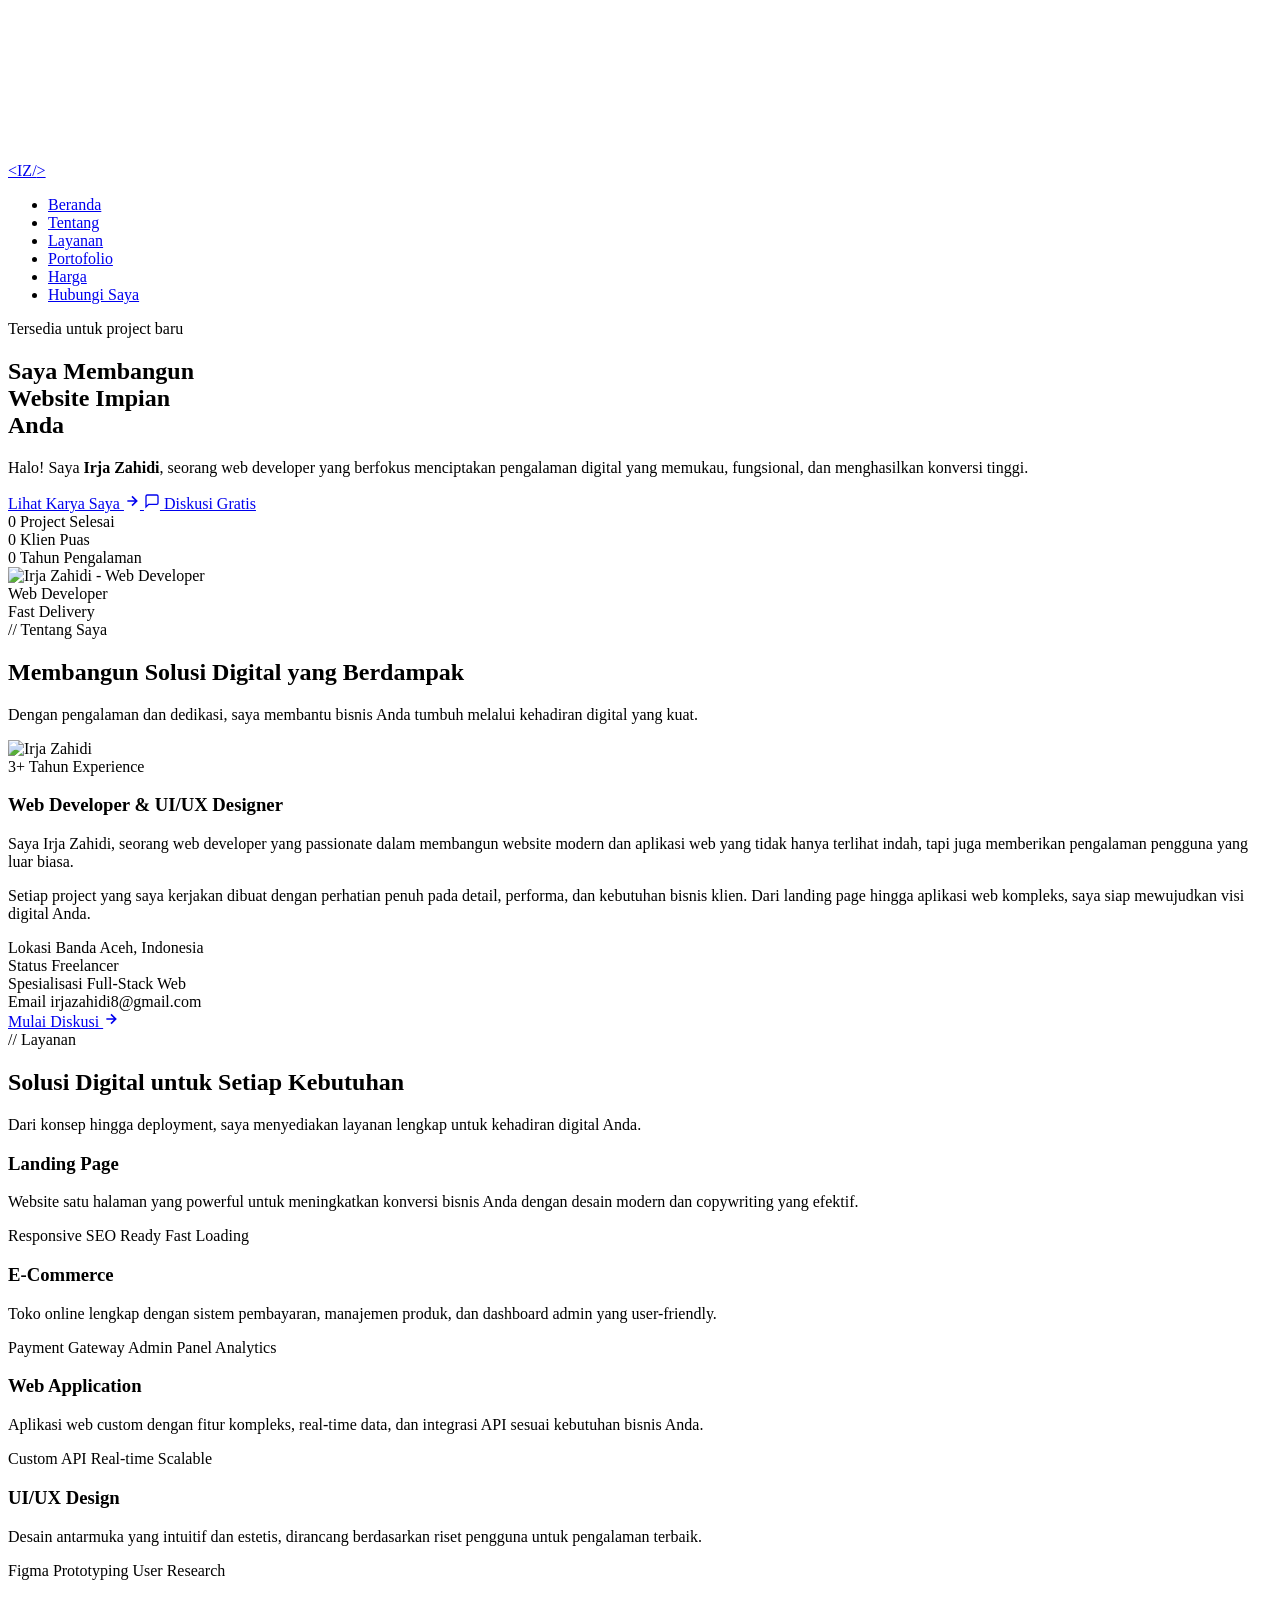
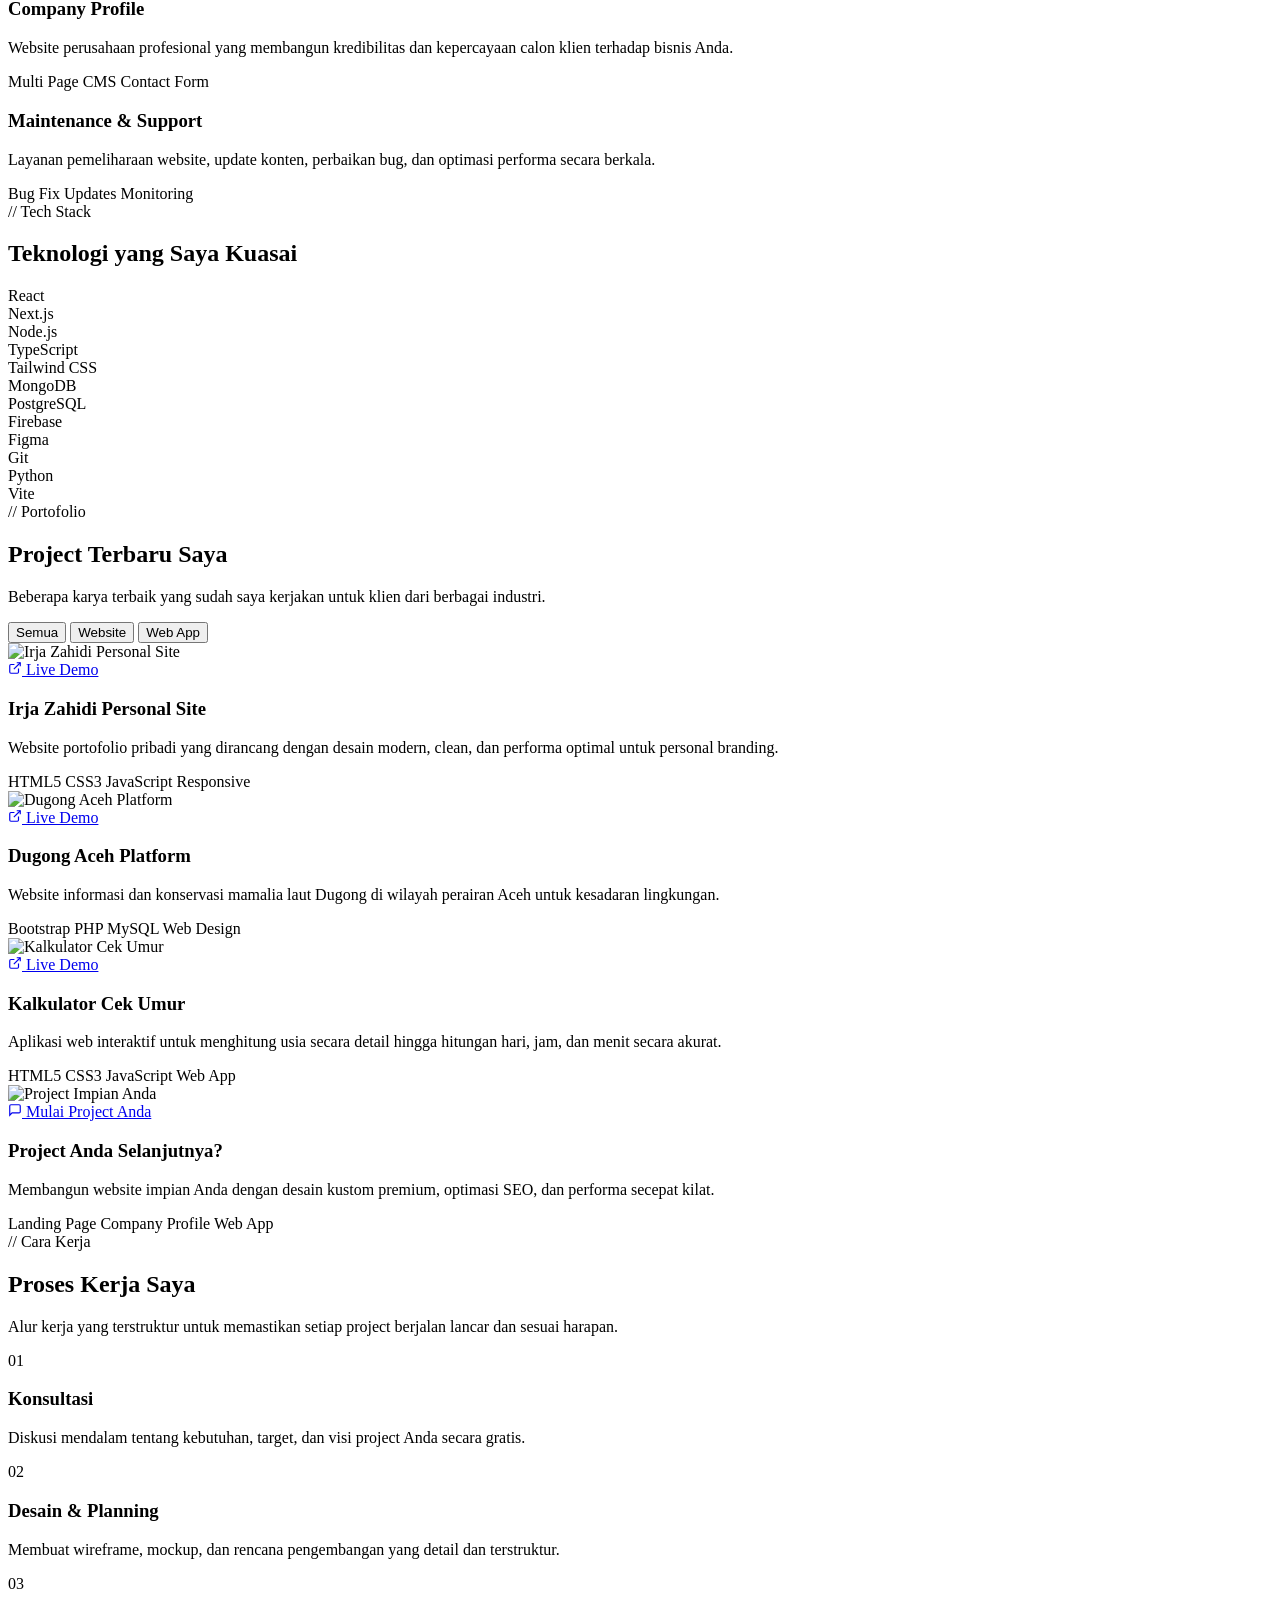
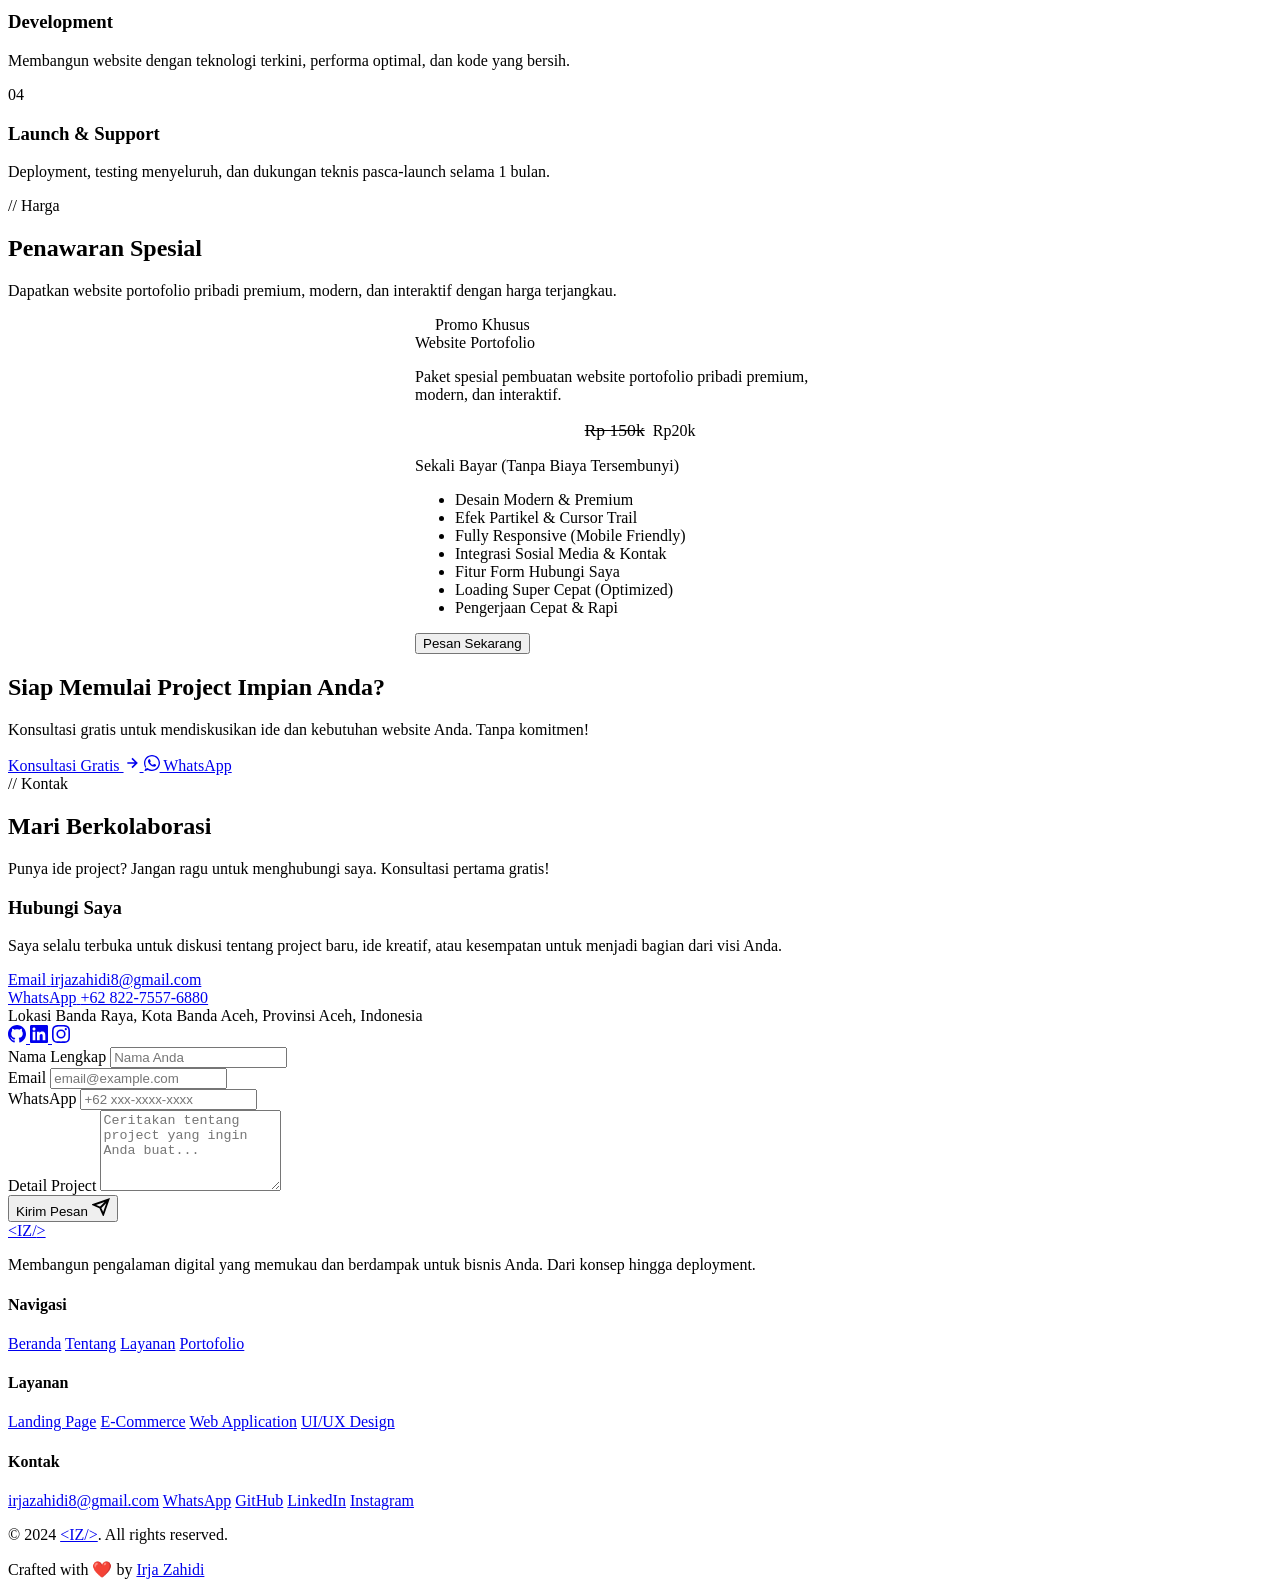
==== public/index.html @ 173f57db "Update index.html" ====
<!DOCTYPE html>
<html lang="id">

<head>
  <meta charset="UTF-8">
  <meta name="viewport" content="width=device-width, initial-scale=1.0">
  <meta name="description"
    content="IZ - Jasa Pembuatan Website Profesional oleh Irja Zahidi. Landing Page, E-Commerce, Dashboard & Aplikasi Web Modern dengan desain premium.">
  <meta name="keywords"
    content="jasa website, web developer, portofolio, Irja Zahidi, landing page, e-commerce, dashboard">
  <meta name="author" content="Irja Zahidi">
  <title>&lt;IZ/&gt; | Jasa Website</title>

  <link rel="stylesheet" href="style.css">
  <link rel="icon" type="image/svg+xml" href="data:image/svg+xml,%3Csvg xmlns='http://www.w3.org/2000/svg' viewBox='0 0 100 100'%3E%3Cdefs%3E%3ClinearGradient id='g' x1='0%25' y1='0%25' x2='100%25' y2='100%25'%3E%3Cstop offset='0%25' stop-color='%236c63ff'/%3E%3Cstop offset='100%25' stop-color='%2300d4ff'/%3E%3C/linearGradient%3E%3C/defs%3E%3Ctext x='50%25' y='65%25' font-family='sans-serif' font-weight='900' font-size='48' fill='url(%23g)' text-anchor='middle'%3E%26lt;IZ/%26gt;%3C/text%3E%3C/svg%3E">

<body>

  <!-- Particles Canvas -->
  <canvas id="particles-canvas"></canvas>

  <!-- ===== NAVBAR ===== -->
  <nav class="navbar" id="navbar">
    <div class="container">
      <a href="#home" class="logo">&lt;IZ/<span>&gt;</span></a>
      <ul class="nav-links" id="navLinks">
        <li><a href="#home" class="active">Beranda</a></li>
        <li><a href="#about">Tentang</a></li>
        <li><a href="#services">Layanan</a></li>
        <li><a href="#portfolio">Portofolio</a></li>
        <li><a href="#pricing">Harga</a></li>
        <li><a href="#contact" class="nav-cta">Hubungi Saya</a></li>
      </ul>
      <div class="menu-toggle" id="menuToggle">
        <span></span>
        <span></span>
        <span></span>
      </div>
    </div>
  </nav>

  <!-- ===== HERO SECTION ===== -->
  <section class="hero" id="home">
    <div class="container">
      <div class="hero-content">
        <div class="hero-badge">
          <span class="dot"></span>
          Tersedia untuk project baru
        </div>
        <h1 class="hero-title">
          Saya Membangun<br>
          <span class="gradient-text">Website Impian</span><br>
          Anda
        </h1>
        <p class="hero-subtitle">
          Halo! Saya <strong>Irja Zahidi</strong>, seorang web developer yang berfokus menciptakan pengalaman digital
          yang memukau, fungsional, dan menghasilkan konversi tinggi.
        </p>
        <div class="hero-buttons">
          <a href="#portfolio" class="btn-primary">
            Lihat Karya Saya
            <svg width="16" height="16" viewBox="0 0 24 24" fill="none" stroke="currentColor" stroke-width="2.5">
              <path d="M5 12h14M12 5l7 7-7 7" />
            </svg>
          </a>
          <a href="#contact" class="btn-secondary">
            <svg width="16" height="16" viewBox="0 0 24 24" fill="none" stroke="currentColor" stroke-width="2">
              <path d="M21 15a2 2 0 0 1-2 2H7l-4 4V5a2 2 0 0 1 2-2h14a2 2 0 0 1 2 2z" />
            </svg>
            Diskusi Gratis
          </a>
        </div>
        <div class="hero-stats">
          <div class="stat-item">
            <span class="stat-number" data-count="50">0</span>
            <span class="stat-label">Project Selesai</span>
          </div>
          <div class="stat-item">
            <span class="stat-number" data-count="35">0</span>
            <span class="stat-label">Klien Puas</span>
          </div>
          <div class="stat-item">
            <span class="stat-number" data-count="3">0</span>
            <span class="stat-label">Tahun Pengalaman</span>
          </div>
        </div>
      </div>
      <div class="hero-image">
        <div class="hero-image-wrapper">
          <img src="assets/images/profile.png" alt="Irja Zahidi - Web Developer" loading="eager">
          <div class="floating-element float-tech">
            <span class="icon"><i data-lucide="code-2"></i></span>
            Web Developer
          </div>
          <div class="floating-element float-exp">
            <span class="icon"><i data-lucide="rocket"></i></span>
            Fast Delivery
          </div>
        </div>
      </div>
    </div>
  </section>

  <!-- ===== ABOUT SECTION ===== -->
  <section class="section" id="about">
    <div class="container">
      <div class="section-header reveal">
        <span class="section-label">// Tentang Saya</span>
        <h2 class="section-title">Membangun Solusi Digital yang <span class="gradient-text">Berdampak</span></h2>
        <p class="section-subtitle">Dengan pengalaman dan dedikasi, saya membantu bisnis Anda tumbuh melalui kehadiran
          digital yang kuat.</p>
      </div>
      <div class="about-grid">
        <div class="about-image-container reveal">
          <img src="assets/images/profile.png" alt="Irja Zahidi">
          <div class="experience-badge">
            <span class="number">3+</span>
            <span class="label">Tahun Experience</span>
          </div>
        </div>
        <div class="about-content reveal">
          <h3>Web Developer & UI/UX Designer</h3>
          <p>
            Saya Irja Zahidi, seorang web developer yang passionate dalam membangun website modern dan aplikasi web yang
            tidak hanya terlihat indah, tapi juga memberikan pengalaman pengguna yang luar biasa.
          </p>
          <p>
            Setiap project yang saya kerjakan dibuat dengan perhatian penuh pada detail, performa, dan kebutuhan bisnis
            klien. Dari landing page hingga aplikasi web kompleks, saya siap mewujudkan visi digital Anda.
          </p>
          <div class="about-info">
            <div class="about-info-item">
              <div class="info-icon"><i data-lucide="map-pin"></i></div>
              <div>
                <span class="info-label">Lokasi</span>
                <span class="info-value">Banda Aceh, Indonesia</span>
              </div>
            </div>
            <div class="about-info-item">
              <div class="info-icon"><i data-lucide="briefcase"></i></div>
              <div>
                <span class="info-label">Status</span>
                <span class="info-value">Freelancer</span>
              </div>
            </div>
            <div class="about-info-item">
              <div class="info-icon"><i data-lucide="graduation-cap"></i></div>
              <div>
                <span class="info-label">Spesialisasi</span>
                <span class="info-value">Full-Stack Web</span>
              </div>
            </div>
            <div class="about-info-item">
              <div class="info-icon"><i data-lucide="mail"></i></div>
              <div>
                <span class="info-label">Email</span>
                <span class="info-value">irjazahidi8@gmail.com</span>
              </div>
            </div>
          </div>
          <a href="#contact" class="btn-primary">
            Mulai Diskusi
            <svg width="16" height="16" viewBox="0 0 24 24" fill="none" stroke="currentColor" stroke-width="2.5">
              <path d="M5 12h14M12 5l7 7-7 7" />
            </svg>
          </a>
        </div>
      </div>
    </div>
  </section>

  <!-- ===== SERVICES SECTION ===== -->
  <section class="section" id="services">
    <div class="container">
      <div class="section-header reveal">
        <span class="section-label">// Layanan</span>
        <h2 class="section-title">Solusi Digital untuk <span class="gradient-text">Setiap Kebutuhan</span></h2>
        <p class="section-subtitle">Dari konsep hingga deployment, saya menyediakan layanan lengkap untuk kehadiran
          digital Anda.</p>
      </div>
      <div class="services-grid">
        <div class="service-card reveal">
          <div class="service-icon"><i data-lucide="globe"></i></div>
          <h3>Landing Page</h3>
          <p>Website satu halaman yang powerful untuk meningkatkan konversi bisnis Anda dengan desain modern dan
            copywriting yang efektif.</p>
          <div class="service-features">
            <span class="service-feature">Responsive</span>
            <span class="service-feature">SEO Ready</span>
            <span class="service-feature">Fast Loading</span>
          </div>
        </div>
        <div class="service-card reveal">
          <div class="service-icon"><i data-lucide="shopping-cart"></i></div>
          <h3>E-Commerce</h3>
          <p>Toko online lengkap dengan sistem pembayaran, manajemen produk, dan dashboard admin yang user-friendly.</p>
          <div class="service-features">
            <span class="service-feature">Payment Gateway</span>
            <span class="service-feature">Admin Panel</span>
            <span class="service-feature">Analytics</span>
          </div>
        </div>
        <div class="service-card reveal">
          <div class="service-icon"><i data-lucide="layout-dashboard"></i></div>
          <h3>Web Application</h3>
          <p>Aplikasi web custom dengan fitur kompleks, real-time data, dan integrasi API sesuai kebutuhan bisnis Anda.
          </p>
          <div class="service-features">
            <span class="service-feature">Custom API</span>
            <span class="service-feature">Real-time</span>
            <span class="service-feature">Scalable</span>
          </div>
        </div>
        <div class="service-card reveal">
          <div class="service-icon"><i data-lucide="palette"></i></div>
          <h3>UI/UX Design</h3>
          <p>Desain antarmuka yang intuitif dan estetis, dirancang berdasarkan riset pengguna untuk pengalaman terbaik.
          </p>
          <div class="service-features">
            <span class="service-feature">Figma</span>
            <span class="service-feature">Prototyping</span>
            <span class="service-feature">User Research</span>
          </div>
        </div>
        <div class="service-card reveal">
          <div class="service-icon"><i data-lucide="building-2"></i></div>
          <h3>Company Profile</h3>
          <p>Website perusahaan profesional yang membangun kredibilitas dan kepercayaan calon klien terhadap bisnis
            Anda.</p>
          <div class="service-features">
            <span class="service-feature">Multi Page</span>
            <span class="service-feature">CMS</span>
            <span class="service-feature">Contact Form</span>
          </div>
        </div>
        <div class="service-card reveal">
          <div class="service-icon"><i data-lucide="shield-check"></i></div>
          <h3>Maintenance & Support</h3>
          <p>Layanan pemeliharaan website, update konten, perbaikan bug, dan optimasi performa secara berkala.</p>
          <div class="service-features">
            <span class="service-feature">Bug Fix</span>
            <span class="service-feature">Updates</span>
            <span class="service-feature">Monitoring</span>
          </div>
        </div>
      </div>
    </div>
  </section>

  <!-- ===== TECH STACK ===== -->
  <section class="tech-stack-section">
    <div class="container">
      <div class="section-header reveal">
        <span class="section-label">// Tech Stack</span>
        <h2 class="section-title">Teknologi yang Saya <span class="gradient-text">Kuasai</span></h2>
      </div>
      <div class="tech-grid reveal">
        <div class="tech-item">
          <span class="tech-icon"><i data-lucide="atom"></i></span> React
        </div>
        <div class="tech-item">
          <span class="tech-icon"><i data-lucide="triangle"></i></span> Next.js
        </div>
        <div class="tech-item">
          <span class="tech-icon"><i data-lucide="server"></i></span> Node.js
        </div>
        <div class="tech-item">
          <span class="tech-icon"><i data-lucide="braces"></i></span> TypeScript
        </div>
        <div class="tech-item">
          <span class="tech-icon"><i data-lucide="wind"></i></span> Tailwind CSS
        </div>
        <div class="tech-item">
          <span class="tech-icon"><i data-lucide="database"></i></span> MongoDB
        </div>
        <div class="tech-item">
          <span class="tech-icon"><i data-lucide="database"></i></span> PostgreSQL
        </div>
        <div class="tech-item">
          <span class="tech-icon"><i data-lucide="flame"></i></span> Firebase
        </div>
        <div class="tech-item">
          <span class="tech-icon"><i data-lucide="figma"></i></span> Figma
        </div>
        <div class="tech-item">
          <span class="tech-icon"><i data-lucide="git-branch"></i></span> Git
        </div>
        <div class="tech-item">
          <span class="tech-icon"><i data-lucide="terminal"></i></span> Python
        </div>
        <div class="tech-item">
          <span class="tech-icon"><i data-lucide="zap"></i></span> Vite
        </div>
      </div>
    </div>
  </section>

  <!-- ===== PORTFOLIO SECTION ===== -->
  <section class="section" id="portfolio">
    <div class="container">
      <div class="section-header reveal">
        <span class="section-label">// Portofolio</span>
        <h2 class="section-title">Project <span class="gradient-text">Terbaru</span> Saya</h2>
        <p class="section-subtitle">Beberapa karya terbaik yang sudah saya kerjakan untuk klien dari berbagai industri.
        </p>
      </div>
      <div class="portfolio-filters reveal">
        <button class="filter-btn active" data-filter="all">Semua</button>
        <button class="filter-btn" data-filter="website">Website</button>
        <button class="filter-btn" data-filter="webapp">Web App</button>
      </div>
      <div class="portfolio-grid">
        <div class="portfolio-card reveal" data-category="website">
          <div class="portfolio-image">
            <img src="assets/images/project-personal.png" alt="Irja Zahidi Personal Site" loading="lazy">
            <div class="portfolio-overlay">
              <div class="portfolio-overlay-btns">
                <a href="https://irjazahidi.my.id/" target="_blank">
                  <svg width="14" height="14" viewBox="0 0 24 24" fill="none" stroke="currentColor" stroke-width="2">
                    <path d="M18 13v6a2 2 0 0 1-2 2H5a2 2 0 0 1-2-2V8a2 2 0 0 1 2-2h6" />
                    <polyline points="15 3 21 3 21 9" />
                    <line x1="10" y1="14" x2="21" y2="3" />
                  </svg>
                  Live Demo
                </a>
              </div>
            </div>
          </div>
          <div class="portfolio-info">
            <h3>Irja Zahidi Personal Site</h3>
            <p>Website portofolio pribadi yang dirancang dengan desain modern, clean, dan performa optimal untuk
              personal branding.</p>
            <div class="portfolio-tags">
              <span class="portfolio-tag">HTML5</span>
              <span class="portfolio-tag">CSS3</span>
              <span class="portfolio-tag">JavaScript</span>
              <span class="portfolio-tag">Responsive</span>
            </div>
          </div>
        </div>
        <div class="portfolio-card reveal" data-category="website">
          <div class="portfolio-image">
            <img src="assets/images/project-dugong.png" alt="Dugong Aceh Platform" loading="lazy">
            <div class="portfolio-overlay">
              <div class="portfolio-overlay-btns">
                <a href="https://dugongaceh.web.id/" target="_blank">
                  <svg width="14" height="14" viewBox="0 0 24 24" fill="none" stroke="currentColor" stroke-width="2">
                    <path d="M18 13v6a2 2 0 0 1-2 2H5a2 2 0 0 1-2-2V8a2 2 0 0 1 2-2h6" />
                    <polyline points="15 3 21 3 21 9" />
                    <line x1="10" y1="14" x2="21" y2="3" />
                  </svg>
                  Live Demo
                </a>
              </div>
            </div>
          </div>
          <div class="portfolio-info">
            <h3>Dugong Aceh Platform</h3>
            <p>Website informasi dan konservasi mamalia laut Dugong di wilayah perairan Aceh untuk kesadaran lingkungan.
            </p>
            <div class="portfolio-tags">
              <span class="portfolio-tag">Bootstrap</span>
              <span class="portfolio-tag">PHP</span>
              <span class="portfolio-tag">MySQL</span>
              <span class="portfolio-tag">Web Design</span>
            </div>
          </div>
        </div>
        <div class="portfolio-card reveal" data-category="webapp">
          <div class="portfolio-image">
            <img src="assets/images/project-cekumur.png" alt="Kalkulator Cek Umur" loading="lazy">
            <div class="portfolio-overlay">
              <div class="portfolio-overlay-btns">
                <a href="https://irjazahidi.my.id/cek-umur/index.html" target="_blank">
                  <svg width="14" height="14" viewBox="0 0 24 24" fill="none" stroke="currentColor" stroke-width="2">
                    <path d="M18 13v6a2 2 0 0 1-2 2H5a2 2 0 0 1-2-2V8a2 2 0 0 1 2-2h6" />
                    <polyline points="15 3 21 3 21 9" />
                    <line x1="10" y1="14" x2="21" y2="3" />
                  </svg>
                  Live Demo
                </a>
              </div>
            </div>
          </div>
          <div class="portfolio-info">
            <h3>Kalkulator Cek Umur</h3>
            <p>Aplikasi web interaktif untuk menghitung usia secara detail hingga hitungan hari, jam, dan menit secara
              akurat.</p>
            <div class="portfolio-tags">
              <span class="portfolio-tag">HTML5</span>
              <span class="portfolio-tag">CSS3</span>
              <span class="portfolio-tag">JavaScript</span>
              <span class="portfolio-tag">Web App</span>
            </div>
          </div>
        </div>
        <div class="portfolio-card reveal" data-category="website webapp">
          <div class="portfolio-image">
            <img src="assets/images/project-landing.png" alt="Project Impian Anda" loading="lazy">
            <div class="portfolio-overlay">
              <div class="portfolio-overlay-btns">
                <a href="#contact">
                  <svg width="14" height="14" viewBox="0 0 24 24" fill="none" stroke="currentColor" stroke-width="2">
                    <path d="M21 15a2 2 0 0 1-2 2H7l-4 4V5a2 2 0 0 1 2-2h14a2 2 0 0 1 2 2z" />
                  </svg>
                  Mulai Project Anda
                </a>
              </div>
            </div>
          </div>
          <div class="portfolio-info">
            <h3>Project Anda Selanjutnya?</h3>
            <p>Membangun website impian Anda dengan desain kustom premium, optimasi SEO, dan performa secepat kilat.</p>
            <div class="portfolio-tags">
              <span class="portfolio-tag">Landing Page</span>
              <span class="portfolio-tag">Company Profile</span>
              <span class="portfolio-tag">Web App</span>
            </div>
          </div>
        </div>
      </div>
    </div>
  </section>

  <!-- ===== HOW IT WORKS ===== -->
  <section class="section" id="process">
    <div class="container">
      <div class="section-header reveal">
        <span class="section-label">// Cara Kerja</span>
        <h2 class="section-title">Proses <span class="gradient-text">Kerja</span> Saya</h2>
        <p class="section-subtitle">Alur kerja yang terstruktur untuk memastikan setiap project berjalan lancar dan
          sesuai harapan.</p>
      </div>
      <div class="process-grid reveal">
        <div class="process-step">
          <div class="process-number">01</div>
          <h3>Konsultasi</h3>
          <p>Diskusi mendalam tentang kebutuhan, target, dan visi project Anda secara gratis.</p>
        </div>
        <div class="process-step">
          <div class="process-number">02</div>
          <h3>Desain & Planning</h3>
          <p>Membuat wireframe, mockup, dan rencana pengembangan yang detail dan terstruktur.</p>
        </div>
        <div class="process-step">
          <div class="process-number">03</div>
          <h3>Development</h3>
          <p>Membangun website dengan teknologi terkini, performa optimal, dan kode yang bersih.</p>
        </div>
        <div class="process-step">
          <div class="process-number">04</div>
          <h3>Launch & Support</h3>
          <p>Deployment, testing menyeluruh, dan dukungan teknis pasca-launch selama 1 bulan.</p>
        </div>
      </div>
    </div>
  </section>

  <!-- ===== PRICING SECTION ===== -->
  <section class="section" id="pricing">
    <div class="container">
      <div class="section-header reveal">
        <span class="section-label">// Harga</span>
        <h2 class="section-title">Penawaran <span class="gradient-text">Spesial</span></h2>
        <p class="section-subtitle">Dapatkan website portofolio pribadi premium, modern, dan interaktif dengan harga
          terjangkau.</p>
      </div>
      <div class="pricing-grid" style="display: flex; justify-content: center; grid-template-columns: none;">
        <div class="pricing-card popular reveal" style="max-width: 450px; width: 100%;">
          <div class="popular-badge"><i data-lucide="zap"
              style="width: 12px; height: 12px; display: inline-block; vertical-align: middle; margin-right: 4px; fill: white;"></i>
            Promo Khusus</div>
          <div class="plan-name">Website Portofolio</div>
          <p class="plan-desc">Paket spesial pembuatan website portofolio pribadi premium, modern, dan interaktif.</p>
          <div class="price" style="display: flex; align-items: baseline; justify-content: center; gap: 8px;">
            <span
              style="font-size: 1.1rem; text-decoration: line-through; color: var(--text-muted); font-weight: 500;">Rp
              150k</span>
            <div>
              <span class="currency">Rp</span>20<span class="period">k</span>
            </div>
          </div>
          <p class="price-note">Sekali Bayar (Tanpa Biaya Tersembunyi)</p>
          <ul class="pricing-features">
            <li><span class="check"><i data-lucide="check"></i></span> Desain Modern & Premium</li>
            <li><span class="check"><i data-lucide="check"></i></span> Efek Partikel & Cursor Trail</li>
            <li><span class="check"><i data-lucide="check"></i></span> Fully Responsive (Mobile Friendly)</li>
            <li><span class="check"><i data-lucide="check"></i></span> Integrasi Sosial Media & Kontak</li>
            <li><span class="check"><i data-lucide="check"></i></span> Fitur Form Hubungi Saya</li>
            <li><span class="check"><i data-lucide="check"></i></span> Loading Super Cepat (Optimized)</li>
            <li><span class="check"><i data-lucide="check"></i></span> Pengerjaan Cepat & Rapi</li>
          </ul>
          <button class="pricing-btn filled" onclick="window.location.href='#contact'">Pesan Sekarang</button>
        </div>
      </div>
    </div>
  </section>


  <!-- ===== CTA SECTION ===== -->
  <section class="cta-section">
    <div class="container">
      <div class="cta-box reveal">
        <h2>Siap Memulai Project <span class="gradient-text">Impian</span> Anda?</h2>
        <p>Konsultasi gratis untuk mendiskusikan ide dan kebutuhan website Anda. Tanpa komitmen!</p>
        <div class="hero-buttons" style="justify-content: center;">
          <a href="#contact" class="btn-primary">
            Konsultasi Gratis
            <svg width="16" height="16" viewBox="0 0 24 24" fill="none" stroke="currentColor" stroke-width="2.5">
              <path d="M5 12h14M12 5l7 7-7 7" />
            </svg>
          </a>
          <a href="https://wa.me/6282275576880" class="btn-secondary" target="_blank">
            <svg width="16" height="16" viewBox="0 0 24 24" fill="currentColor">
              <path
                d="M17.472 14.382c-.297-.149-1.758-.867-2.03-.967-.273-.099-.471-.148-.67.15-.197.297-.767.966-.94 1.164-.173.199-.347.223-.644.075-.297-.15-1.255-.463-2.39-1.475-.883-.788-1.48-1.761-1.653-2.059-.173-.297-.018-.458.13-.606.134-.133.298-.347.446-.52.149-.174.198-.298.298-.497.099-.198.05-.371-.025-.52-.075-.149-.669-1.612-.916-2.207-.242-.579-.487-.5-.669-.51-.173-.008-.371-.01-.57-.01-.198 0-.52.074-.792.372-.272.297-1.04 1.016-1.04 2.479 0 1.462 1.065 2.875 1.213 3.074.149.198 2.096 3.2 5.077 4.487.709.306 1.262.489 1.694.625.712.227 1.36.195 1.871.118.571-.085 1.758-.719 2.006-1.413.248-.694.248-1.289.173-1.413-.074-.124-.272-.198-.57-.347z" />
              <path
                d="M12 0C5.373 0 0 5.373 0 12c0 2.625.846 5.059 2.284 7.034L.789 23.492a.5.5 0 00.613.613l4.458-1.495A11.952 11.952 0 0012 24c6.627 0 12-5.373 12-12S18.627 0 12 0zm0 22c-2.347 0-4.518-.801-6.243-2.144l-.436-.347-3.158 1.058 1.058-3.158-.347-.436A9.956 9.956 0 012 12C2 6.477 6.477 2 12 2s10 4.477 10 10-4.477 10-10 10z" />
            </svg>
            WhatsApp
          </a>
        </div>
      </div>
    </div>
  </section>

  <!-- ===== CONTACT SECTION ===== -->
  <section class="section" id="contact">
    <div class="container">
      <div class="section-header reveal">
        <span class="section-label">// Kontak</span>
        <h2 class="section-title">Mari <span class="gradient-text">Berkolaborasi</span></h2>
        <p class="section-subtitle">Punya ide project? Jangan ragu untuk menghubungi saya. Konsultasi pertama gratis!
        </p>
      </div>
      <div class="contact-grid">
        <div class="contact-info reveal">
          <h3>Hubungi Saya</h3>
          <p>Saya selalu terbuka untuk diskusi tentang project baru, ide kreatif, atau kesempatan untuk menjadi bagian
            dari visi Anda.</p>
          <div class="contact-methods">
            <a href="mailto:irjazahidi8@gmail.com" class="contact-method">
              <div class="contact-method-icon"><i data-lucide="mail"></i></div>
              <div class="contact-method-info">
                <span class="method-label">Email</span>
                <span class="method-value">irjazahidi8@gmail.com</span>
              </div>
            </a>
            <a href="https://wa.me/6282275576880" class="contact-method" target="_blank">
              <div class="contact-method-icon"><i data-lucide="message-square"></i></div>
              <div class="contact-method-info">
                <span class="method-label">WhatsApp</span>
                <span class="method-value">+62 822-7557-6880</span>
              </div>
            </a>
            <div class="contact-method">
              <div class="contact-method-icon"><i data-lucide="map-pin"></i></div>
              <div class="contact-method-info">
                <span class="method-label">Lokasi</span>
                <span class="method-value">Banda Raya, Kota Banda Aceh, Provinsi Aceh, Indonesia</span>
              </div>
            </div>
          </div>
          <div class="social-links">
            <a href="https://github.com/irja333" class="social-link" target="_blank" aria-label="GitHub">
              <svg width="18" height="18" viewBox="0 0 24 24" fill="currentColor">
                <path
                  d="M12 0c-6.626 0-12 5.373-12 12 0 5.302 3.438 9.8 8.207 11.387.599.111.793-.261.793-.577v-2.234c-3.338.726-4.033-1.416-4.033-1.416-.546-1.387-1.333-1.756-1.333-1.756-1.089-.745.083-.729.083-.729 1.205.084 1.839 1.237 1.839 1.237 1.07 1.834 2.807 1.304 3.492.997.107-.775.418-1.305.762-1.604-2.665-.305-5.467-1.334-5.467-5.931 0-1.311.469-2.381 1.236-3.221-.124-.303-.535-1.524.117-3.176 0 0 1.008-.322 3.301 1.23.957-.266 1.983-.399 3.003-.404 1.02.005 2.047.138 3.006.404 2.291-1.552 3.297-1.23 3.297-1.23.653 1.653.242 2.874.118 3.176.77.84 1.235 1.911 1.235 3.221 0 4.609-2.807 5.624-5.479 5.921.43.372.823 1.102.823 2.222v3.293c0 .319.192.694.801.576 4.765-1.589 8.199-6.086 8.199-11.386 0-6.627-5.373-12-12-12z" />
              </svg>
            </a>
            <a href="https://www.linkedin.com/in/irja-zahidi" class="social-link" target="_blank" aria-label="LinkedIn">
              <svg width="18" height="18" viewBox="0 0 24 24" fill="currentColor">
                <path
                  d="M20.447 20.452h-3.554v-5.569c0-1.328-.027-3.037-1.852-3.037-1.853 0-2.136 1.445-2.136 2.939v5.667H9.351V9h3.414v1.561h.046c.477-.9 1.637-1.85 3.37-1.85 3.601 0 4.267 2.37 4.267 5.455v6.286zM5.337 7.433c-1.144 0-2.063-.926-2.063-2.065 0-1.138.92-2.063 2.063-2.063 1.14 0 2.064.925 2.064 2.063 0 1.139-.925 2.065-2.064 2.065zm1.782 13.019H3.555V9h3.564v11.452zM22.225 0H1.771C.792 0 0 .774 0 1.729v20.542C0 23.227.792 24 1.771 24h20.451C23.2 24 24 23.227 24 22.271V1.729C24 .774 23.2 0 22.222 0h.003z" />
              </svg>
            </a>
            <a href="https://instagram.com/irja.zahidi" class="social-link" target="_blank" aria-label="Instagram">
              <svg width="18" height="18" viewBox="0 0 24 24" fill="currentColor">
                <path
                  d="M12 2.163c3.204 0 3.584.012 4.85.07 3.252.148 4.771 1.691 4.919 4.919.058 1.265.069 1.645.069 4.849 0 3.205-.012 3.584-.069 4.849-.149 3.225-1.664 4.771-4.919 4.919-1.266.058-1.644.07-4.85.07-3.204 0-3.584-.012-4.849-.07-3.26-.149-4.771-1.699-4.919-4.92-.058-1.265-.07-1.644-.07-4.849 0-3.204.013-3.583.07-4.849.149-3.227 1.664-4.771 4.919-4.919 1.266-.057 1.645-.069 4.849-.069zM12 0C8.741 0 8.333.014 7.053.072 2.695.272.273 2.69.073 7.052.014 8.333 0 8.741 0 12c0 3.259.014 3.668.072 4.948.2 4.358 2.618 6.78 6.98 6.98C8.333 23.986 8.741 24 12 24c3.259 0 3.668-.014 4.948-.072 4.354-.2 6.782-2.618 6.979-6.98.059-1.28.073-1.689.073-4.948 0-3.259-.014-3.667-.072-4.947-.196-4.354-2.617-6.78-6.979-6.98C15.668.014 15.259 0 12 0zm0 5.838a6.162 6.162 0 100 12.324 6.162 6.162 0 000-12.324zM12 16a4 4 0 110-8 4 4 0 010 8zm6.406-11.845a1.44 1.44 0 100 2.881 1.44 1.44 0 000-2.881z" />
              </svg>
            </a>
          </div>
        </div>
        <form class="contact-form reveal" id="contactForm">
          <div class="form-row">
            <div class="form-group">
              <label for="name">Nama Lengkap</label>
              <input type="text" id="name" name="name" placeholder="Nama Anda" required>
            </div>
            <div class="form-group">
              <label for="email">Email</label>
              <input type="email" id="email" name="email" placeholder="email@example.com" required>
            </div>
          </div>
          <div class="form-group">
            <label for="phone">WhatsApp</label>
            <input type="tel" id="phone" name="phone" placeholder="+62 xxx-xxxx-xxxx">
          </div>
          <div class="form-group">
            <label for="message">Detail Project</label>
            <textarea id="message" name="message" placeholder="Ceritakan tentang project yang ingin Anda buat..."
              rows="5" required></textarea>
          </div>
          <button type="submit" class="form-submit">
            Kirim Pesan
            <svg width="18" height="18" viewBox="0 0 24 24" fill="none" stroke="currentColor" stroke-width="2.5">
              <path d="M22 2L11 13M22 2l-7 20-4-9-9-4 20-7z" />
            </svg>
          </button>
        </form>
      </div>
    </div>
  </section>

  <!-- ===== FOOTER ===== -->
  <footer class="footer">
    <div class="container">
      <div class="footer-grid">
        <div class="footer-brand">
          <a href="#home" class="logo">&lt;IZ/<span>&gt;</span></a>
          <p>Membangun pengalaman digital yang memukau dan berdampak untuk bisnis Anda. Dari konsep hingga deployment.
          </p>
        </div>
        <div class="footer-col">
          <h4>Navigasi</h4>
          <a href="#home">Beranda</a>
          <a href="#about">Tentang</a>
          <a href="#services">Layanan</a>
          <a href="#portfolio">Portofolio</a>
        </div>
        <div class="footer-col">
          <h4>Layanan</h4>
          <a href="#services">Landing Page</a>
          <a href="#services">E-Commerce</a>
          <a href="#services">Web Application</a>
          <a href="#services">UI/UX Design</a>
        </div>
        <div class="footer-col">
          <h4>Kontak</h4>
          <a href="mailto:irjazahidi8@gmail.com">irjazahidi8@gmail.com</a>
          <a href="https://wa.me/6282275576880" target="_blank">WhatsApp</a>
          <a href="https://github.com/irja333" target="_blank">GitHub</a>
          <a href="https://www.linkedin.com/in/irja-zahidi" target="_blank">LinkedIn</a>
          <a href="https://instagram.com/irja.zahidi" target="_blank">Instagram</a>
        </div>
      </div>
      <div class="footer-bottom">
        <p>&copy; 2024 <a href="#home">&lt;IZ/&gt;</a>. All rights reserved.</p>
        <p>Crafted with ❤️ by <a href="#about">Irja Zahidi</a></p>
      </div>
    </div>
  </footer>

  <!-- Lucide Icons CDN -->
  <script src="https://unpkg.com/lucide@latest"></script>
  <script src="script.js"></script>
</body>

</html>
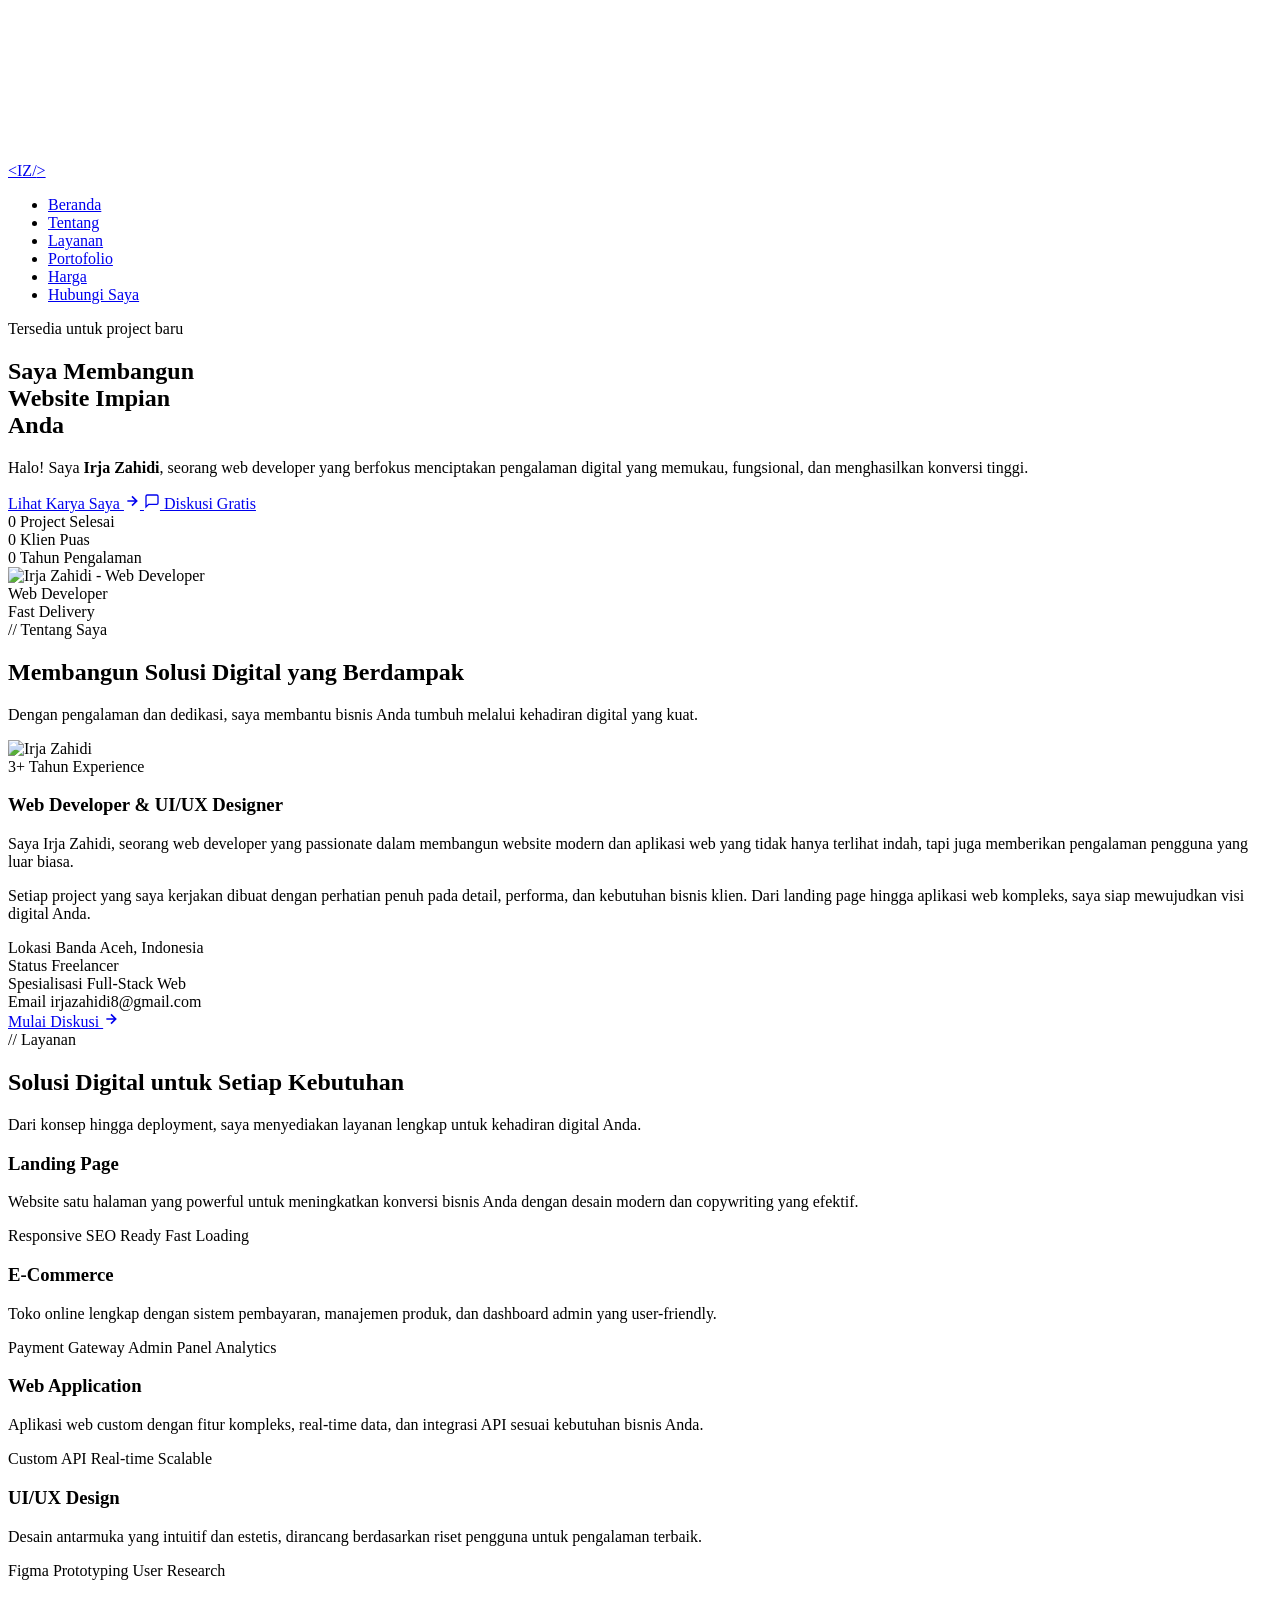
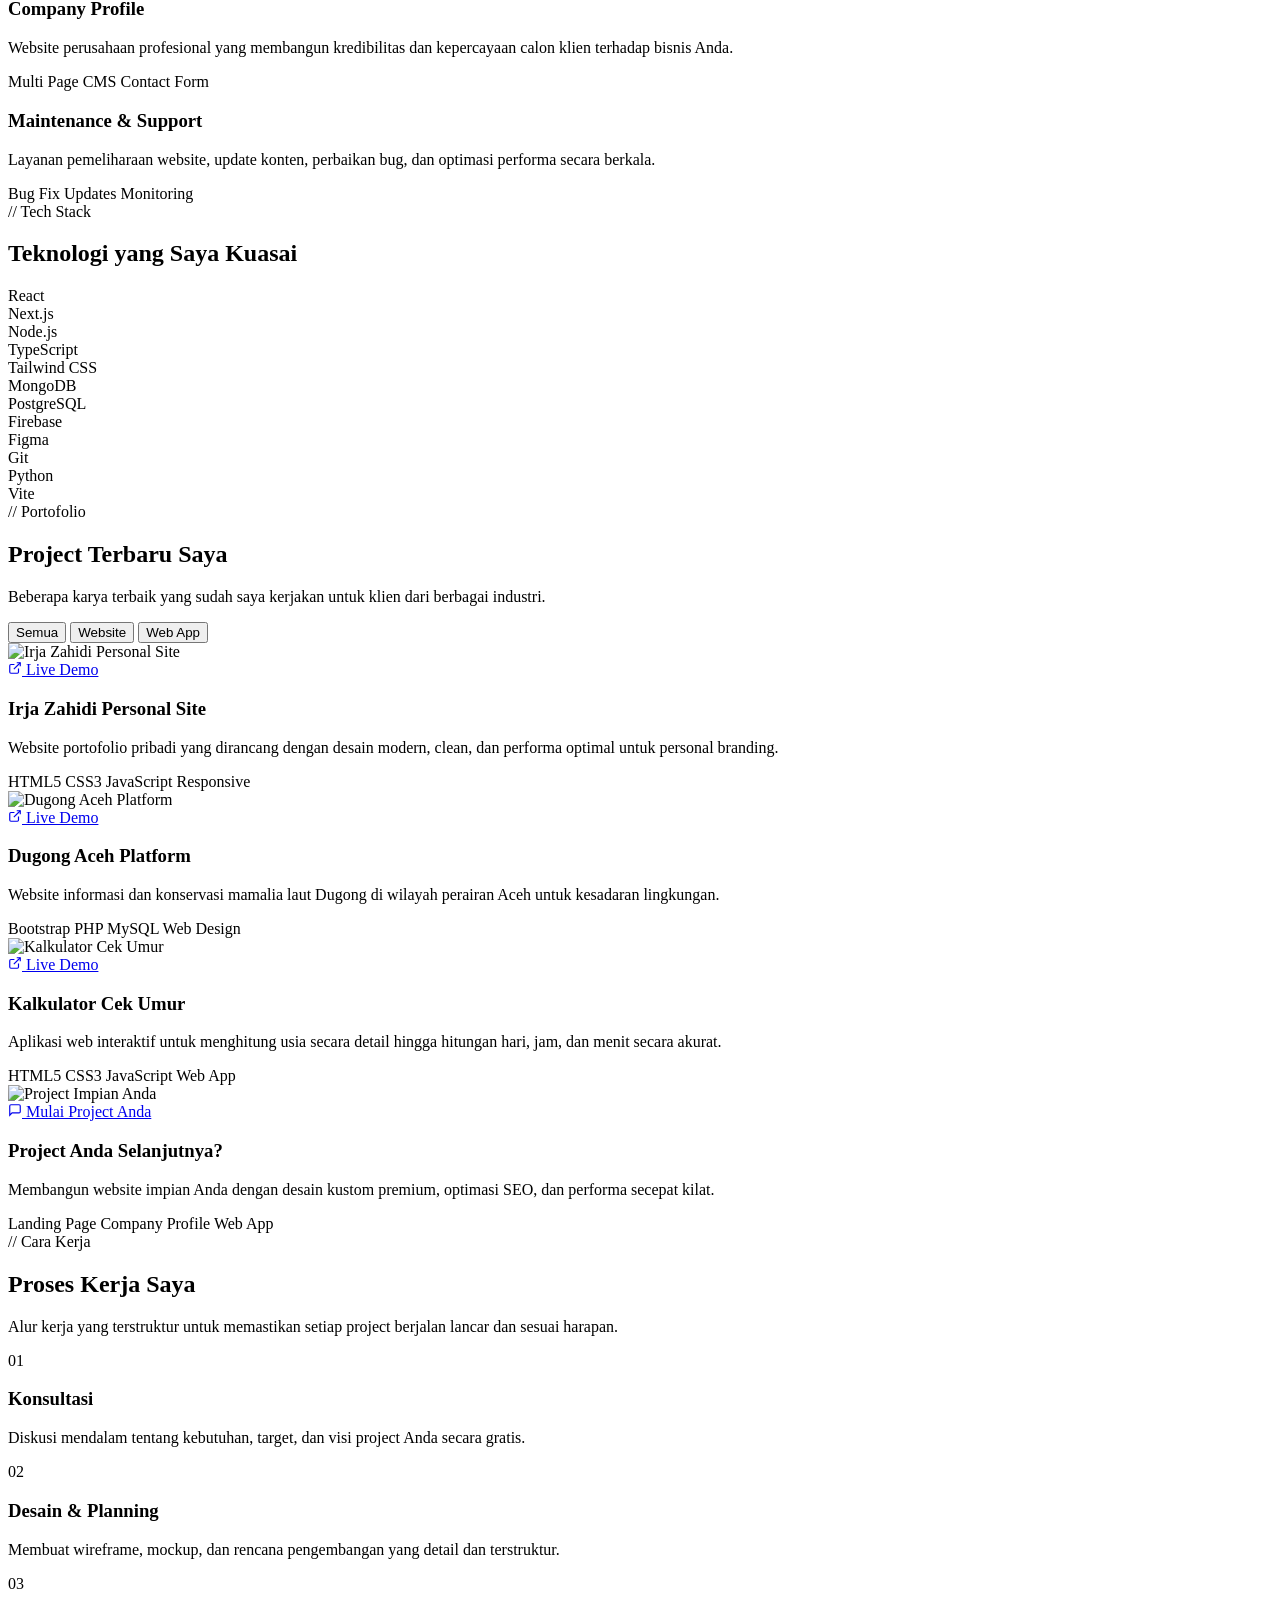
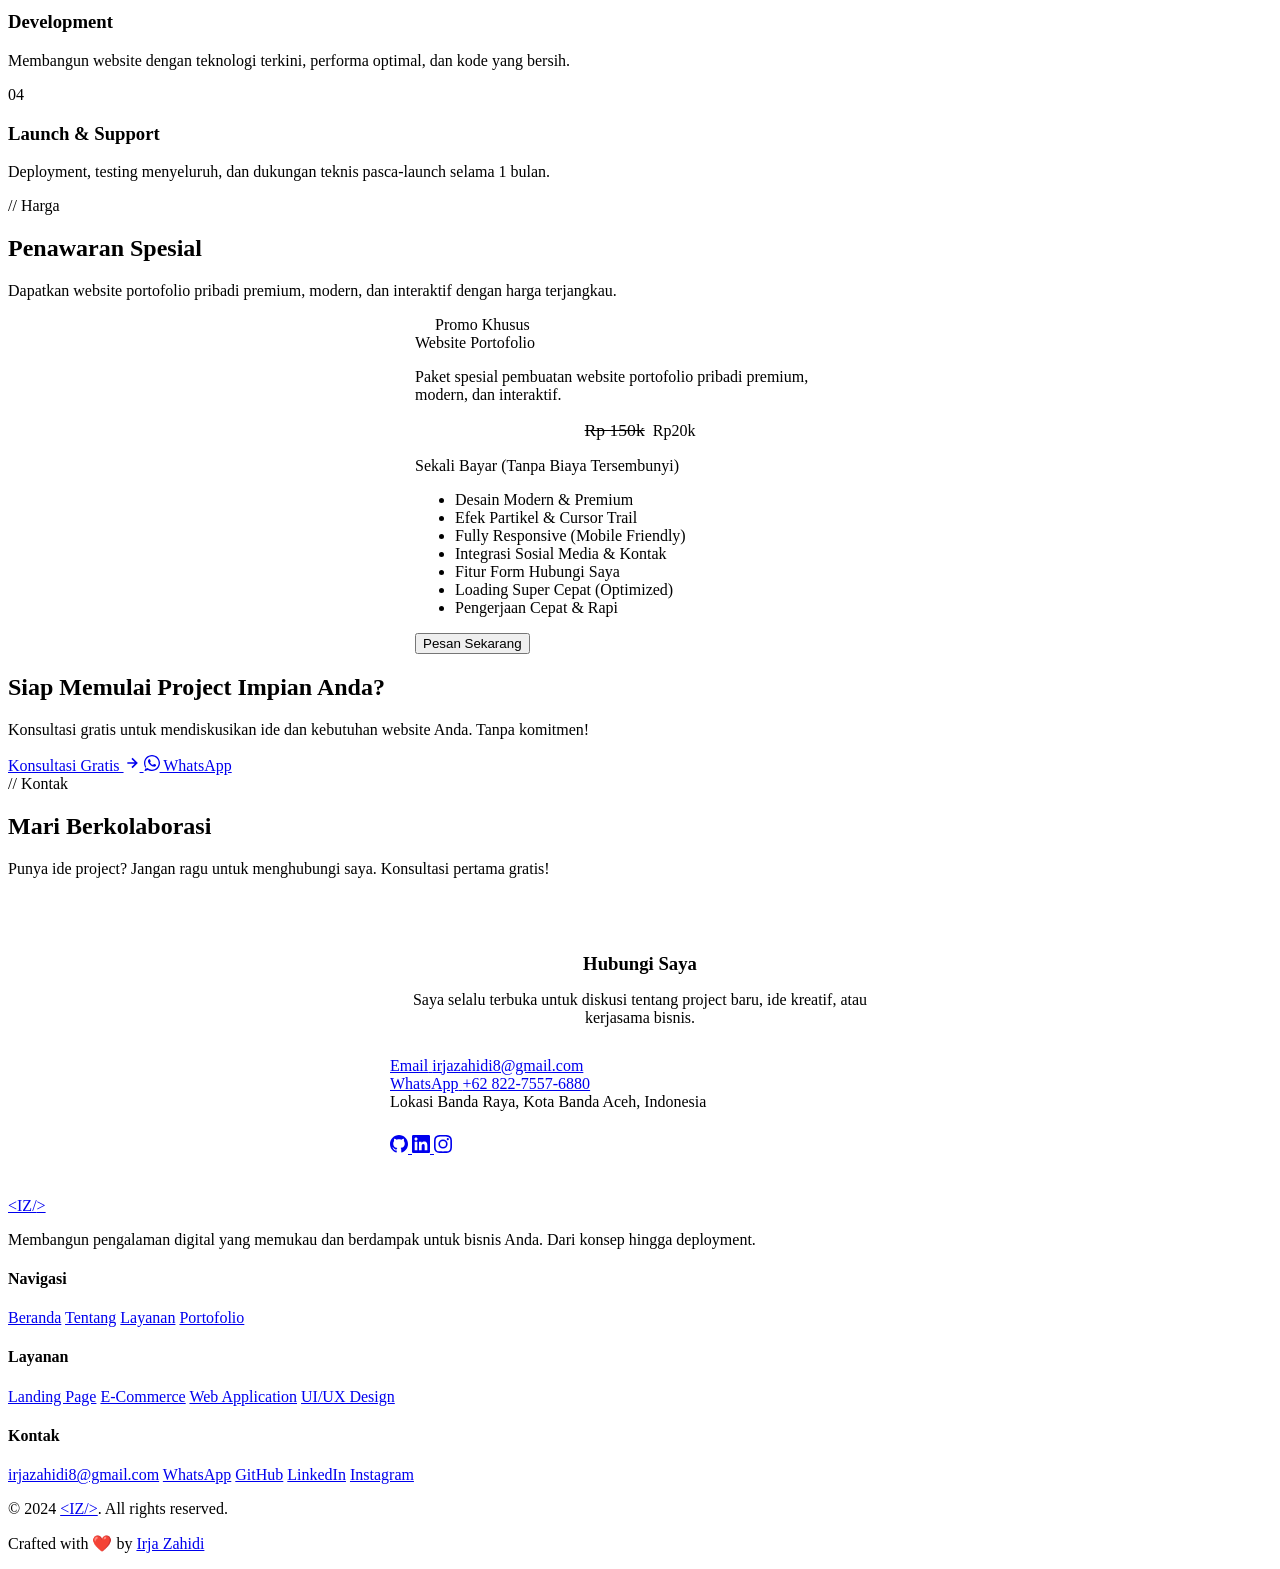
==== commit 2d12b295: "Refactor contact section and remove contact form Updated contact section layout and styling for bett" ====
--- a/public/index.html
+++ b/public/index.html
@@ -533,11 +533,10 @@
         <p class="section-subtitle">Punya ide project? Jangan ragu untuk menghubungi saya. Konsultasi pertama gratis!
         </p>
       </div>
-      <div class="contact-grid">
-        <div class="contact-info reveal">
-          <h3>Hubungi Saya</h3>
-          <p>Saya selalu terbuka untuk diskusi tentang project baru, ide kreatif, atau kesempatan untuk menjadi bagian
-            dari visi Anda.</p>
+      <div class="contact-grid" style="display: flex; justify-content: center; grid-template-columns: none;">
+        <div class="contact-info reveal" style="max-width: 500px; width: 100%; background: var(--bg-card); border: 1px solid var(--border-color); border-radius: 24px; padding: 40px; box-shadow: var(--accent-glow);">
+          <h3 style="margin-bottom: 12px; text-align: center;">Hubungi Saya</h3>
+          <p style="margin-bottom: 30px; text-align: center;">Saya selalu terbuka untuk diskusi tentang project baru, ide kreatif, atau kerjasama bisnis.</p>
           <div class="contact-methods">
             <a href="mailto:irjazahidi8@gmail.com" class="contact-method">
               <div class="contact-method-icon"><i data-lucide="mail"></i></div>
@@ -557,11 +556,11 @@
               <div class="contact-method-icon"><i data-lucide="map-pin"></i></div>
               <div class="contact-method-info">
                 <span class="method-label">Lokasi</span>
-                <span class="method-value">Banda Raya, Kota Banda Aceh, Provinsi Aceh, Indonesia</span>
-              </div>
-            </div>
-          </div>
-          <div class="social-links">
+                <span class="method-value">Banda Raya, Kota Banda Aceh, Indonesia</span>
+              </div>
+            </div>
+          </div>
+          <div class="social-links" style="justify-content: center; margin-top: 24px;">
             <a href="https://github.com/irja333" class="social-link" target="_blank" aria-label="GitHub">
               <svg width="18" height="18" viewBox="0 0 24 24" fill="currentColor">
                 <path
@@ -582,33 +581,6 @@
             </a>
           </div>
         </div>
-        <form class="contact-form reveal" id="contactForm">
-          <div class="form-row">
-            <div class="form-group">
-              <label for="name">Nama Lengkap</label>
-              <input type="text" id="name" name="name" placeholder="Nama Anda" required>
-            </div>
-            <div class="form-group">
-              <label for="email">Email</label>
-              <input type="email" id="email" name="email" placeholder="email@example.com" required>
-            </div>
-          </div>
-          <div class="form-group">
-            <label for="phone">WhatsApp</label>
-            <input type="tel" id="phone" name="phone" placeholder="+62 xxx-xxxx-xxxx">
-          </div>
-          <div class="form-group">
-            <label for="message">Detail Project</label>
-            <textarea id="message" name="message" placeholder="Ceritakan tentang project yang ingin Anda buat..."
-              rows="5" required></textarea>
-          </div>
-          <button type="submit" class="form-submit">
-            Kirim Pesan
-            <svg width="18" height="18" viewBox="0 0 24 24" fill="none" stroke="currentColor" stroke-width="2.5">
-              <path d="M22 2L11 13M22 2l-7 20-4-9-9-4 20-7z" />
-            </svg>
-          </button>
-        </form>
       </div>
     </div>
   </section>
